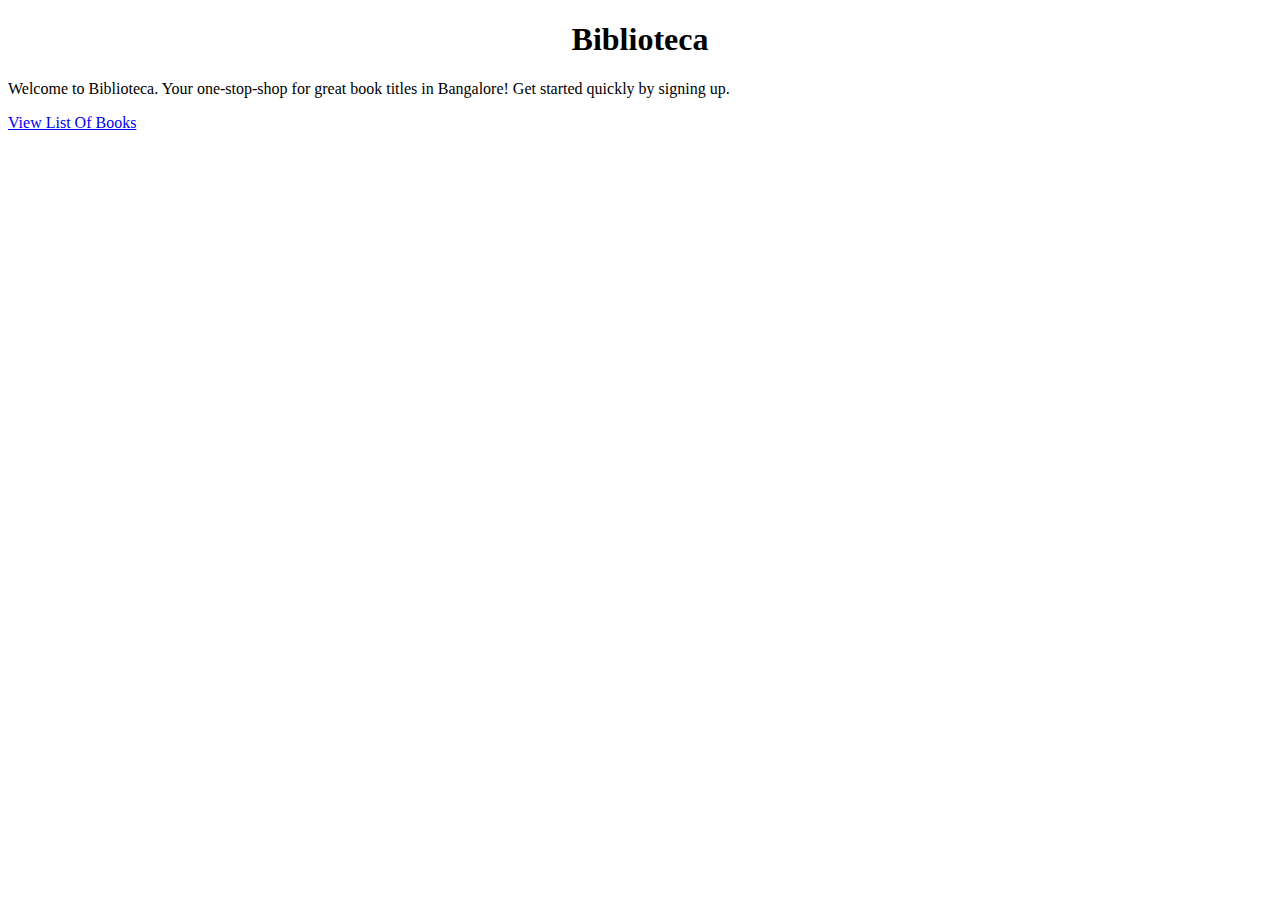
==== src/main/resources/templates/index.html @ 8fd0c2a5 "added missing file noBooks.html as CI pipeline is failing" ====
<!DOCTYPE html>
<html lang="en" xmlns:th="http://www.w3.org/1999/xhtml">
<head>
    <title>Home Page</title>
</head>
<body>
    <div></div>

    <div class="container">
        <div class="hero-unit">
            <h1 align="center" >Biblioteca</h1>
            <p>
                Welcome to Biblioteca. Your one-stop-shop for great book titles in Bangalore!
                Get started quickly by signing up.
            </p>
            <p>
                <a href="/books" >View List Of Books</a>
            </p>
        </div>
        <div ></div>
    </div>
</body>
</html>
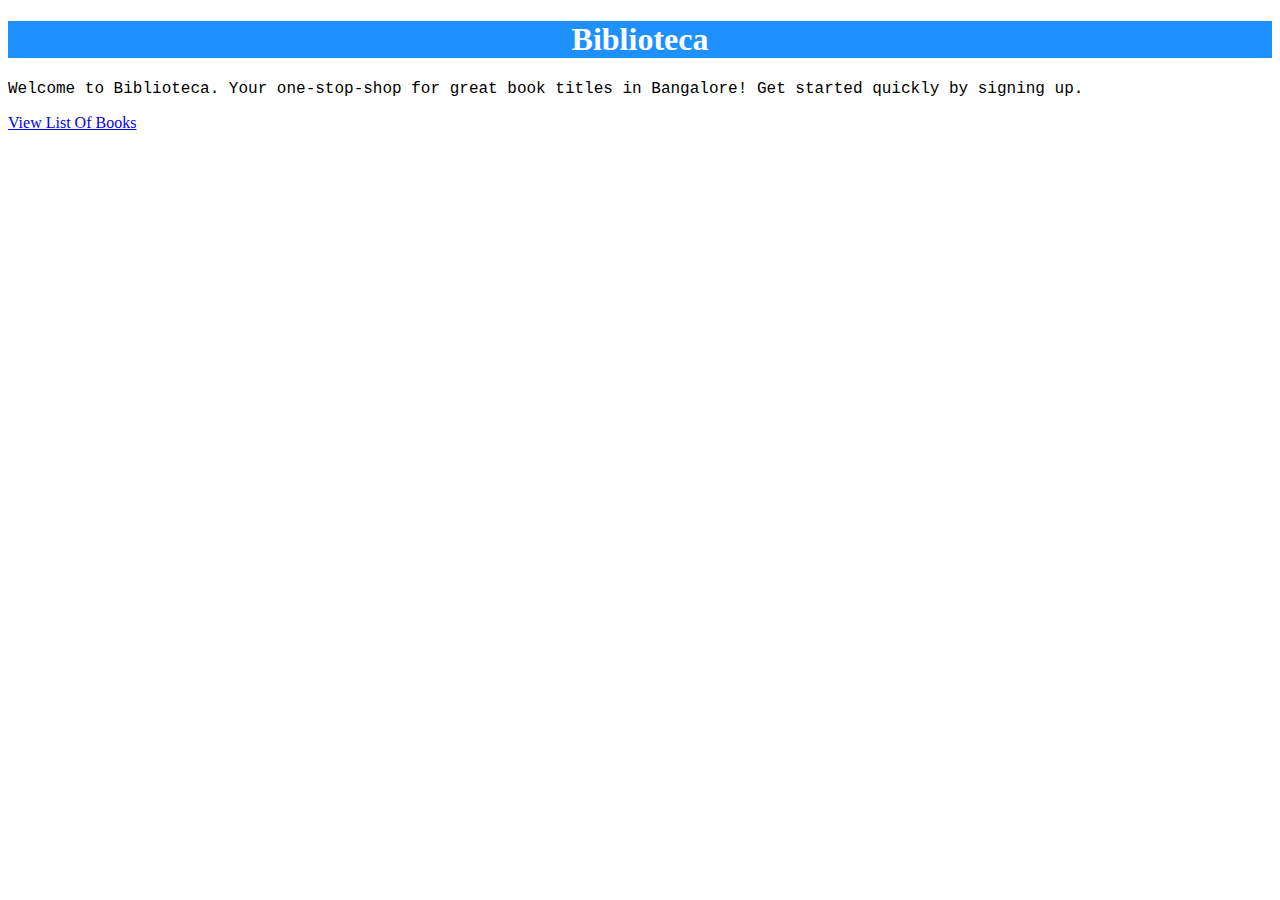
==== commit d9bebd0e: "g" ====
--- a/src/main/resources/templates/index.html
+++ b/src/main/resources/templates/index.html
@@ -1,23 +1,23 @@
 <!DOCTYPE html>
-<html lang="en" xmlns:th="http://www.w3.org/1999/xhtml">
+<html xmlns:th="http://www.thymeleaf.org" xmlns:color="http://www.w3.org/1999/xhtml">
+<!--<html lang="en" xmlns:th="http://www.w3.org/1999/xhtml">-->
 <head>
     <title>Home Page</title>
 </head>
 <body>
     <div></div>
-
     <div class="container">
         <div class="hero-unit">
-            <h1 align="center" >Biblioteca</h1>
-            <p>
+            <h1 style="background-color:DodgerBlue;color:White;" align="center" >Biblioteca</h1>
+           <!-- <img src="/LibImage.png" alt="Library"> -->
+            <p style="font-color:red;font-family:courier;">
                 Welcome to Biblioteca. Your one-stop-shop for great book titles in Bangalore!
                 Get started quickly by signing up.
             </p>
-            <p>
+            <p style="font-color:blue;font-family:verdana;">
                 <a href="/books" >View List Of Books</a>
-            </p>
-        </div>
-        <div ></div>
-    </div>
-</body>
-</html>+              </p>
+          </div>
+      </div>
+  </body>
+  </html>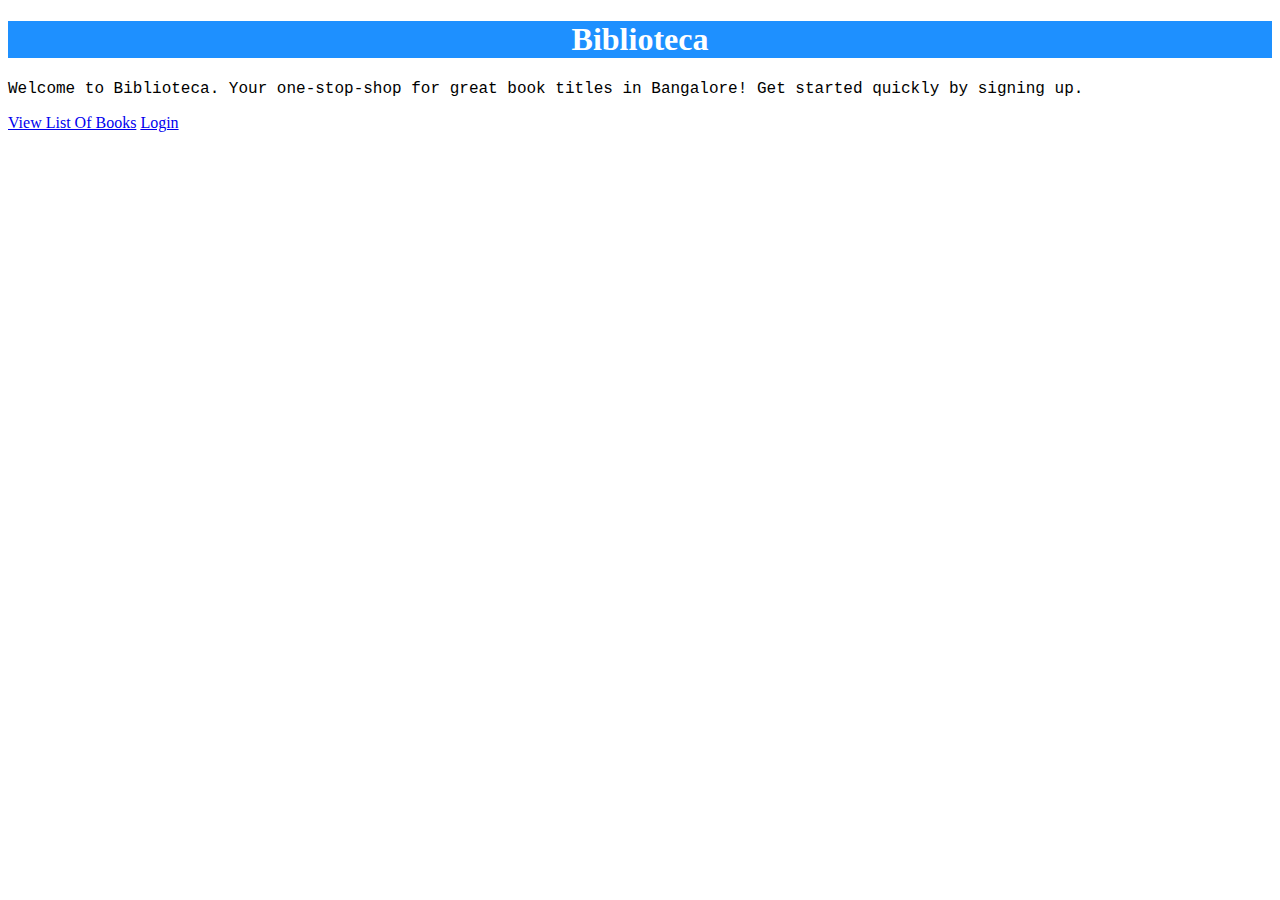
==== commit b0567dd9: "Updated Main Menu link with all pages" ====
--- a/src/main/resources/templates/index.html
+++ b/src/main/resources/templates/index.html
@@ -5,17 +5,18 @@
     <title>Home Page</title>
 </head>
 <body>
+
     <div></div>
     <div class="container">
         <div class="hero-unit">
             <h1 style="background-color:DodgerBlue;color:White;" align="center" >Biblioteca</h1>
-           <!-- <img src="/LibImage.png" alt="Library"> -->
             <p style="font-color:red;font-family:courier;">
                 Welcome to Biblioteca. Your one-stop-shop for great book titles in Bangalore!
                 Get started quickly by signing up.
             </p>
-            <p style="font-color:blue;font-family:verdana;">
+           <p style="font-color:blue;font-family:verdana;">
                 <a href="/books" >View List Of Books</a>
+                <a href="/login" >Login</a>
               </p>
           </div>
       </div>
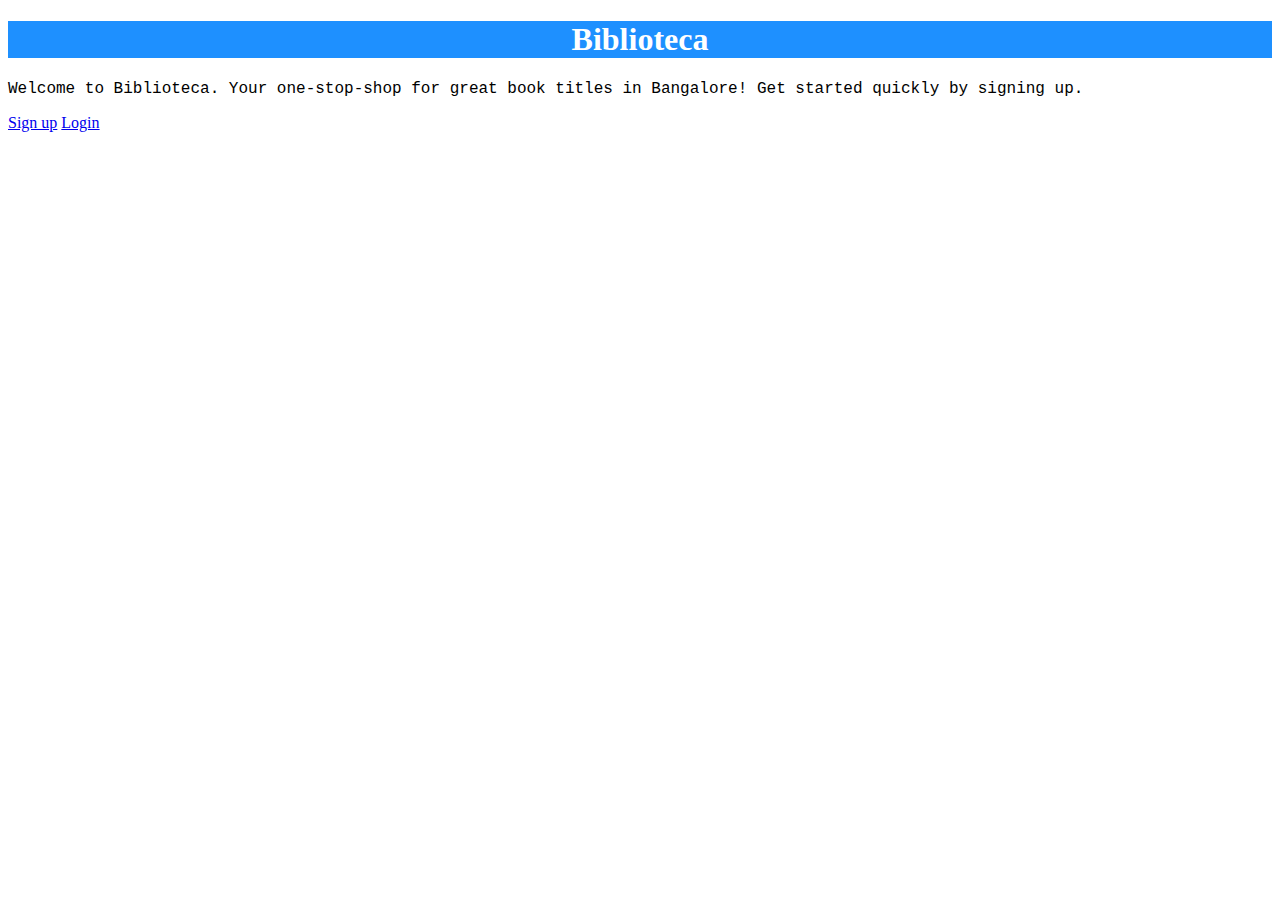
==== commit e57564b1: "Updated Test and Menu" ====
--- a/src/main/resources/templates/index.html
+++ b/src/main/resources/templates/index.html
@@ -15,7 +15,7 @@
                 Get started quickly by signing up.
             </p>
            <p style="font-color:blue;font-family:verdana;">
-                <a href="/books" >View List Of Books</a>
+                <a href="/users/registration" >Sign up</a>
                 <a href="/login" >Login</a>
               </p>
           </div>
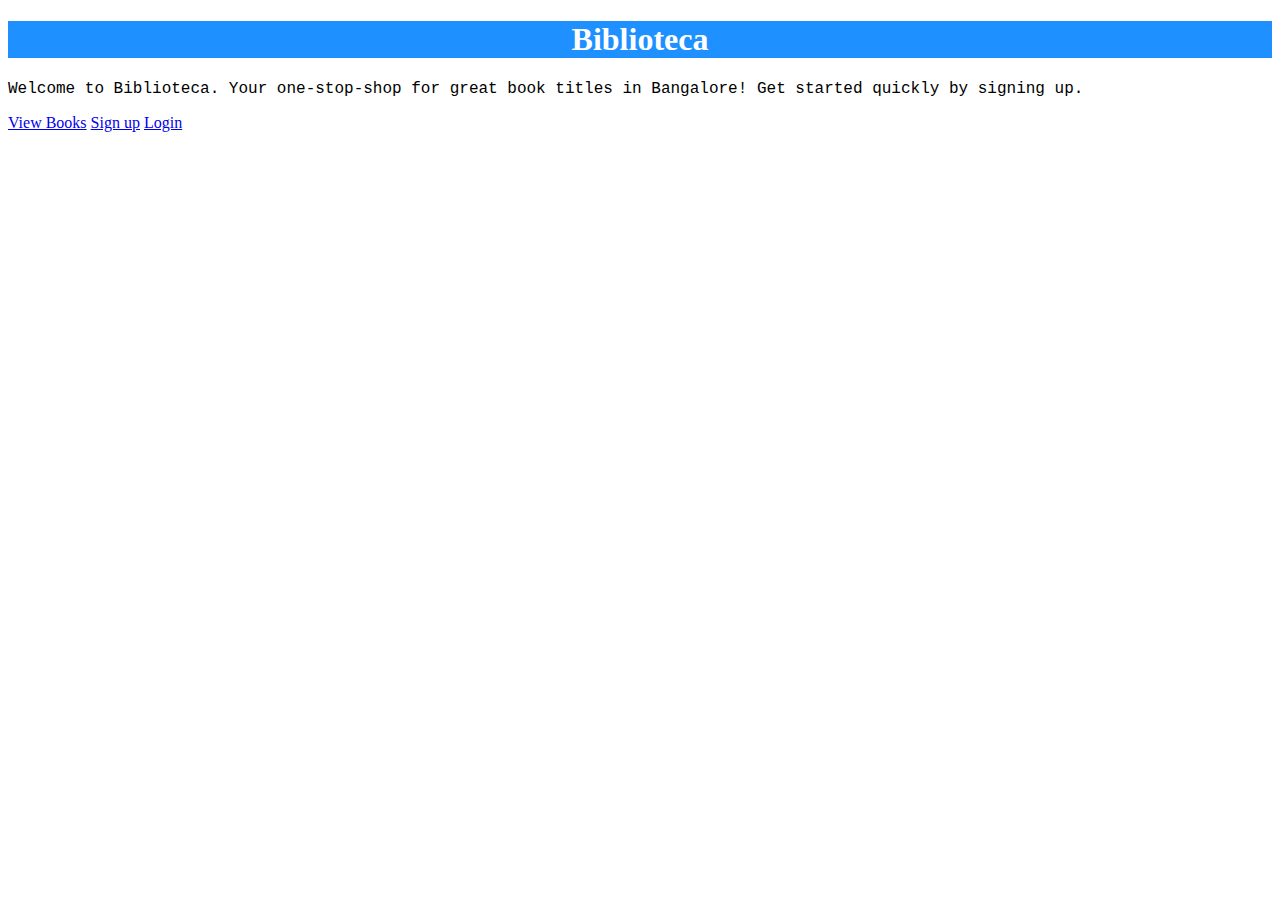
==== commit 5fce9180: "Removed static data and changed in Menu" ====
--- a/src/main/resources/templates/index.html
+++ b/src/main/resources/templates/index.html
@@ -15,6 +15,7 @@
                 Get started quickly by signing up.
             </p>
            <p style="font-color:blue;font-family:verdana;">
+               <a href="/books" >View Books</a>
                 <a href="/users/registration" >Sign up</a>
                 <a href="/login" >Login</a>
               </p>
